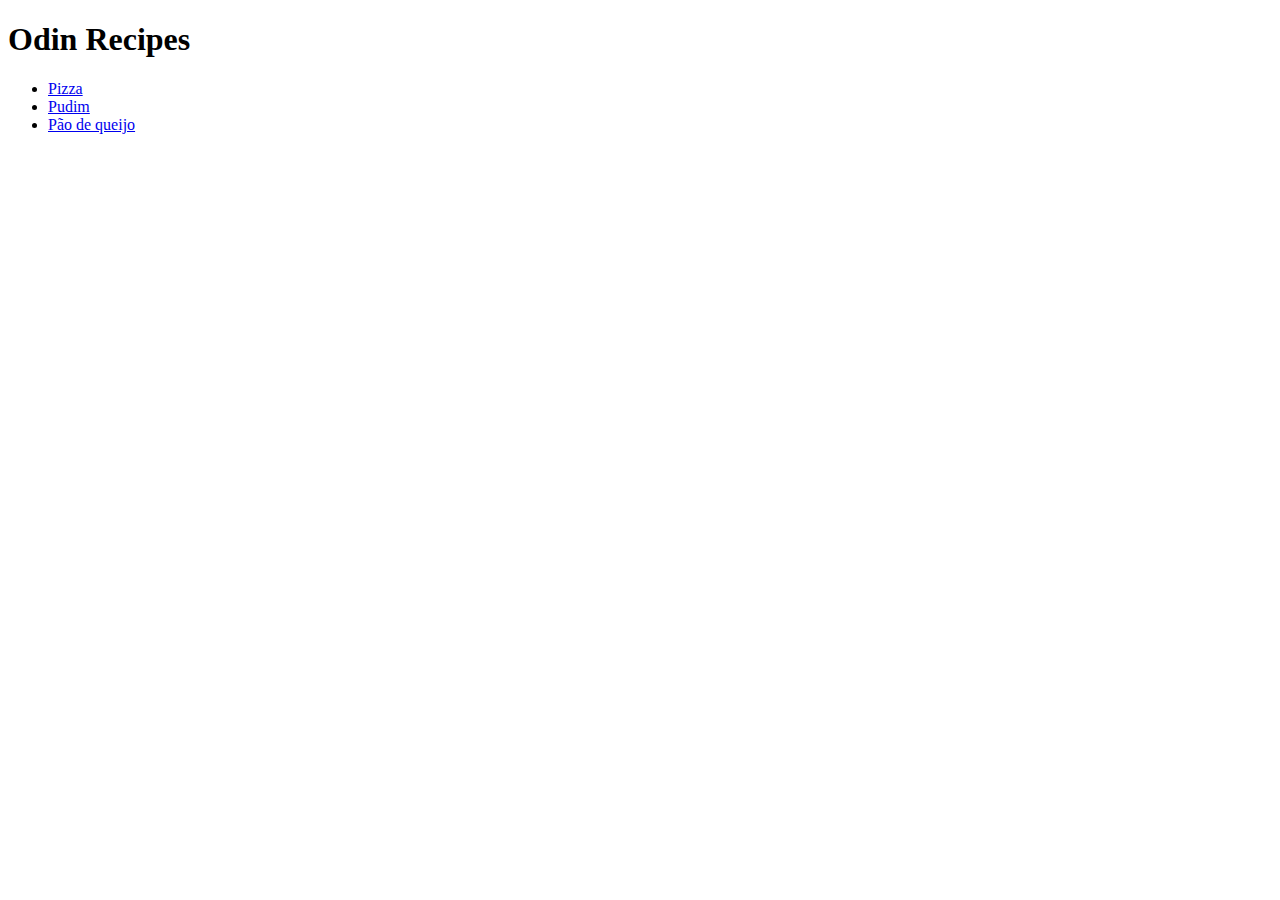
==== index.html @ a28d9d89 "The Odin Project: Recipes" ====
<!DOCTYPE html>
<html lang="en">
    <head>
        <meta charset="UTF-8">
        <meta name="viewport" content="width=device-width, initial-scale=1.0">
        <title>Document</title>
    </head>
    <body>
        <h1>Odin Recipes</h1>
        <ul>
            <li><a href="recipes/pizza.html">Pizza</a></li>
            <li><a href="recipes/pudim.html">Pudim</a></li>
            <li><a href="recipes/cheese-bread.html">Pão de queijo</a></li>
        </ul>
        
        
    </body>
</html>
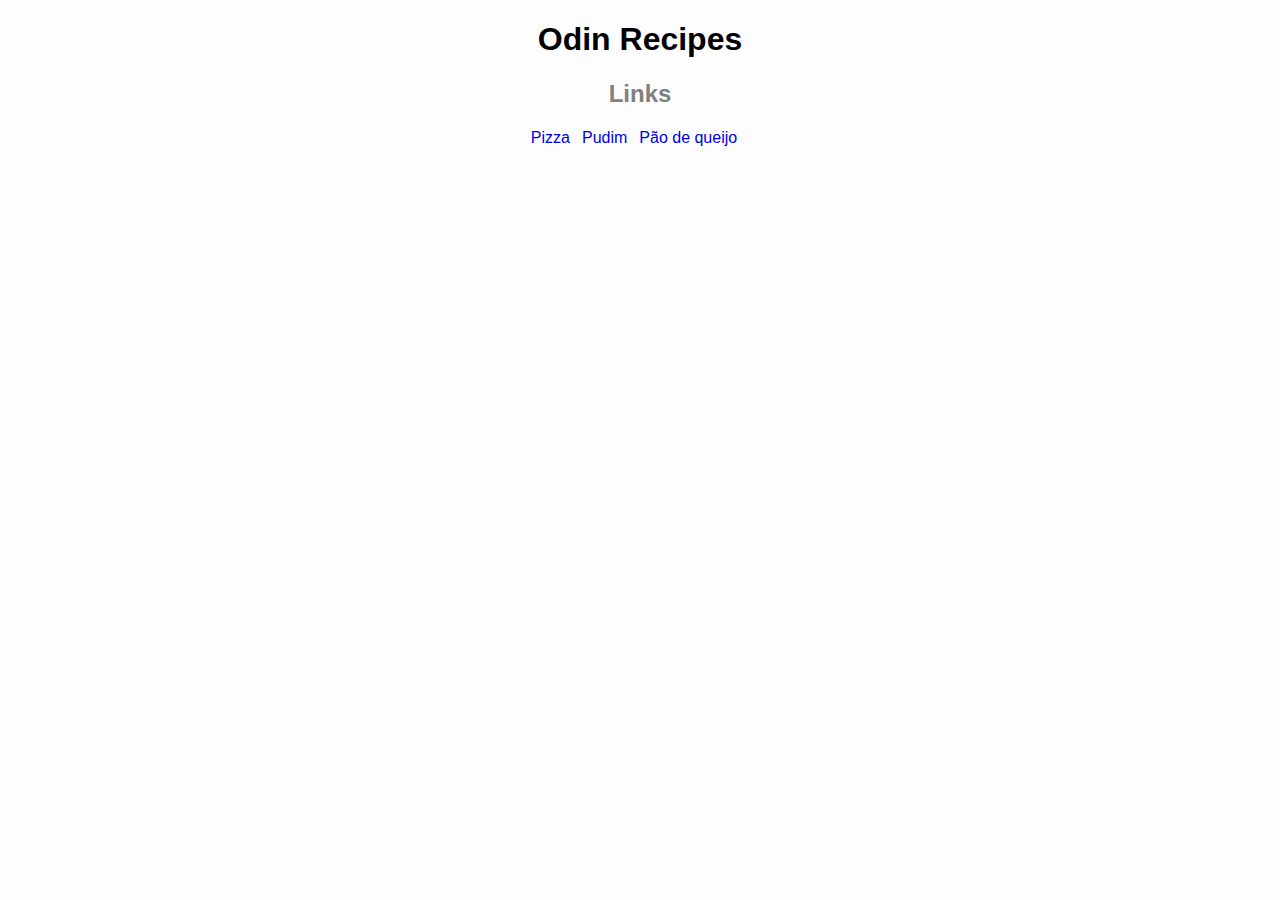
==== commit b02b4613: "Add html tags and css styles" ====
--- a/index.html
+++ b/index.html
@@ -4,15 +4,21 @@
         <meta charset="UTF-8">
         <meta name="viewport" content="width=device-width, initial-scale=1.0">
         <title>Document</title>
+        <link rel="stylesheet" href="index.css"></link>
     </head>
     <body>
-        <h1>Odin Recipes</h1>
-        <ul>
-            <li><a href="recipes/pizza.html">Pizza</a></li>
-            <li><a href="recipes/pudim.html">Pudim</a></li>
-            <li><a href="recipes/cheese-bread.html">Pão de queijo</a></li>
-        </ul>
-        
-        
+        <div class="odin">
+            <h1>Odin Recipes</h1>
+        </div>
+
+        <div class="links">
+            <h2>Links</h2>
+            <ul>
+                <li><a href="recipes/pizza.html">Pizza</a></li>
+                <li><a href="recipes/pudim.html">Pudim</a></li>
+                <li><a href="recipes/cheese-bread.html">Pão de queijo</a></li>
+            </ul>
+        </div>
+
     </body>
 </html> --- a/index.css
+++ b/index.css
@@ -0,0 +1,33 @@
+body{
+    text-align: center;
+    background-color: rgb(253, 253, 253);
+    font-family: Verdana, sans-serif;
+}
+
+
+
+.links h2
+{
+    color: gray;
+    
+}
+
+ul
+{   
+    display: flex;
+    justify-content: center;
+    list-style-type: none;
+    padding: 1px;
+}
+
+li
+{
+    margin-right: 12px;
+}
+
+.links a
+{
+    text-decoration: none;
+
+
+}